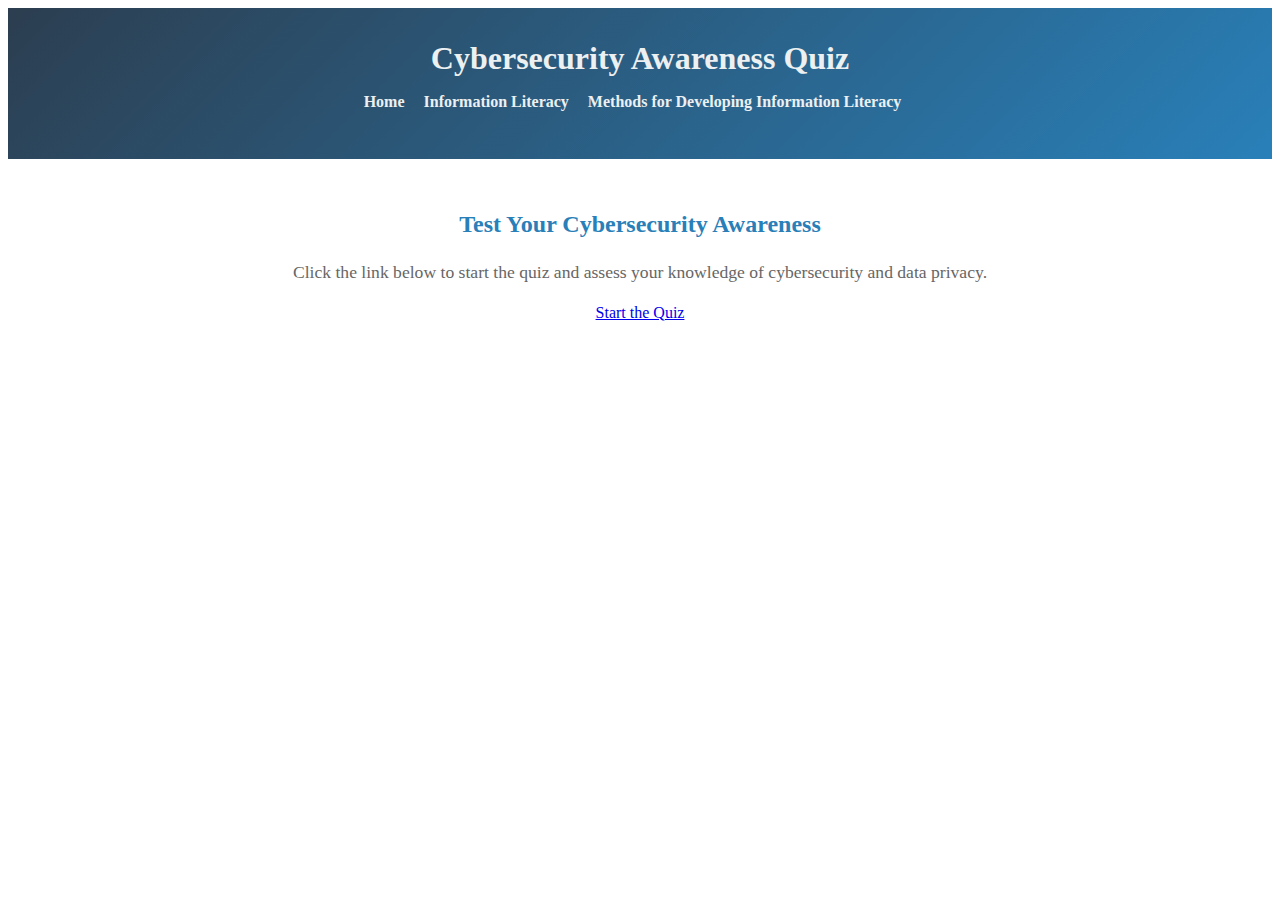
==== cybersecurity_quiz.html @ e93dca80 "Add files via upload" ====
<!DOCTYPE html>
<html lang="en">
<head>
    <meta charset="UTF-8">
    <meta name="viewport" content="width=device-width, initial-scale=1.0">
    <title>Cybersecurity Awareness Quiz</title>
    <link rel="stylesheet" href="styles.css">
</head>
<body>
    <header>
        <h1>Cybersecurity Awareness Quiz</h1>
        <nav>
            <ul>
                <li><a href="index.html">Home</a></li>
                <li><a href="info_literacy.html">Information Literacy</a></li>
                <li><a href="methods.html">Methods for Developing Information Literacy</a></li>
            </ul>
        </nav>
    </header>
    <main>
        <h2>Test Your Cybersecurity Awareness</h2>
        <p>Click the link below to start the quiz and assess your knowledge of cybersecurity and data privacy.</p>
        <!-- 在此处添加自测链接 -->
        <a href="quiz_link_here.html" class="quiz-link">Start the Quiz</a>
    </main>
</body>
</html>
---- styles.css ----
b/* 全局样式 */
body {
    font-family: Arial, sans-serif;
    margin: 0;
    padding: 0;
    background-color: #f0f4f8;
    color: #333;
}

/* 页眉样式 */
header {
    background: linear-gradient(135deg, #2c3e50, #2980b9);
    color: #ffffff;
    padding: 2em 1em;
    text-align: center;
}

h1 {
    margin: 0;
    font-size: 2em;
    color: #ecf0f1;
}

.subtitle {
    margin-top: 0.5em;
    font-style: italic;
    color: #bdc3c7;
}

/* 导航样式 */
nav ul {
    list-style-type: none;
    padding: 0;
}

nav ul li {
    display: inline;
    margin-right: 15px;
}

nav ul li a {
    color: #ecf0f1;
    text-decoration: none;
    font-weight: bold;
}

nav ul li a:hover {
    color: #3498db;
    text-decoration: underline;
}

/* 主内容区域样式 */
main {
    padding: 2em;
    text-align: center;
}

h2 {
    color: #2980b9;
}

p {
    color: #666;
    line-height: 1.6;
    font-size: 1.1em;
}

/* 增加一些小的动画效果 */
a {
    transition: color 0.3s;
}

a:hover {
    color: #1abc9c;
}
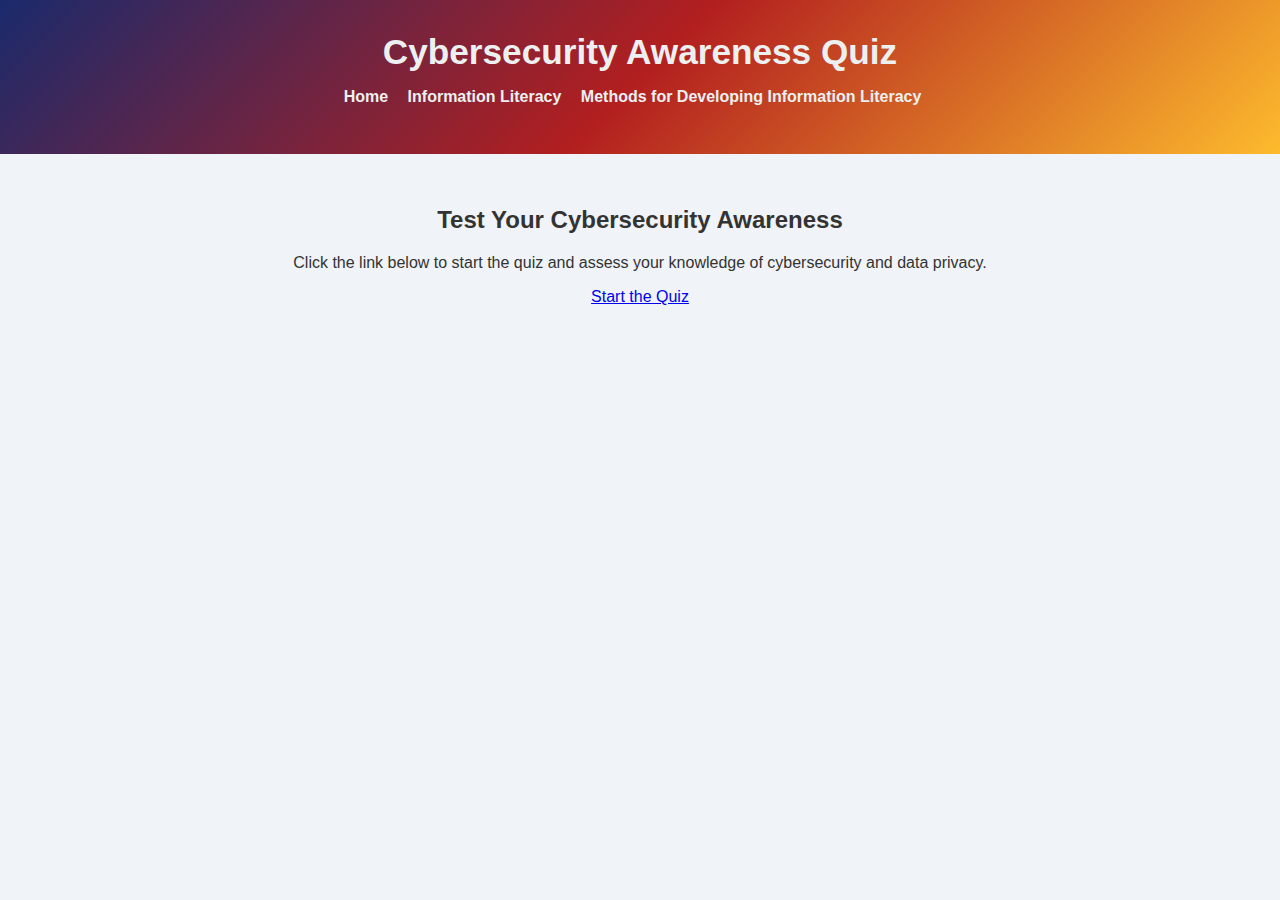
==== commit 42b2b025: "Update cybersecurity_quiz.html" ====
--- a/cybersecurity_quiz.html
+++ b/cybersecurity_quiz.html
@@ -1,11 +1,19 @@
+<!DOCTYPE html>
+<html lang="en">
 <!DOCTYPE html>
 <html lang="en">
 <head>
     <meta charset="UTF-8">
     <meta name="viewport" content="width=device-width, initial-scale=1.0">
-    <title>Cybersecurity Awareness Quiz</title>
+    <title>Page Title</title>
+    <!-- 引用 styles.css 文件 -->
     <link rel="stylesheet" href="styles.css">
 </head>
+<body>
+    <!-- 页面内容 -->
+</body>
+</html>
+
 <body>
     <header>
         <h1>Cybersecurity Awareness Quiz</h1>
--- a/styles.css
+++ b/styles.css
@@ -1,4 +1,4 @@
-b/* 全局样式 */
+/* 全局样式 */
 body {
     font-family: Arial, sans-serif;
     margin: 0;
@@ -9,15 +9,20 @@
 
 /* 页眉样式 */
 header {
-    background: linear-gradient(135deg, #2c3e50, #2980b9);
+    background: linear-gradient(135deg, #1a2a6c, #b21f1f, #fdbb2d);
     color: #ffffff;
     padding: 2em 1em;
     text-align: center;
 }
 
+.header-content {
+    max-width: 800px;
+    margin: auto;
+}
+
 h1 {
     margin: 0;
-    font-size: 2em;
+    font-size: 2.2em;
     color: #ecf0f1;
 }
 
@@ -31,6 +36,7 @@
 nav ul {
     list-style-type: none;
     padding: 0;
+    margin-top: 1em;
 }
 
 nav ul li {
@@ -49,27 +55,86 @@
     text-decoration: underline;
 }
 
-/* 主内容区域样式 */
+/* 主内容区样式 */
 main {
     padding: 2em;
+    max-width: 1000px;
+    margin: auto;
     text-align: center;
 }
 
-h2 {
-    color: #2980b9;
+/* 介绍部分样式 */
+.introduction {
+    margin-bottom: 2em;
 }
 
-p {
+.introduction h2 {
+    color: #2980b9;
+    font-size: 1.8em;
+}
+
+.introduction p {
     color: #666;
     line-height: 1.6;
     font-size: 1.1em;
 }
 
-/* 增加一些小的动画效果 */
-a {
-    transition: color 0.3s;
+/* 特点卡片样式 */
+.features {
+    display: flex;
+    flex-wrap: wrap;
+    justify-content: center;
+    gap: 20px;
 }
 
-a:hover {
-    color: #1abc9c;
+.feature-card {
+    background-color: #ffffff;
+    box-shadow: 0 4px 8px rgba(0, 0, 0, 0.2);
+    padding: 1.5em;
+    border-radius: 8px;
+    width: 100%;
+    max-width: 300px;
+    text-align: left;
+    color: #333;
+    transition: transform 0.2s;
 }
+
+.feature-card h3 {
+    color: #2c3e50;
+}
+
+.feature-card p {
+    color: #666;
+    font-size: 0.95em;
+    line-height: 1.5;
+}
+
+.feature-card:hover {
+    transform: translateY(-5px);
+}
+
+.button {
+    display: inline-block;
+    margin-top: 1em;
+    padding: 0.5em 1em;
+    background-color: #3498db;
+    color: #ffffff;
+    text-decoration: none;
+    border-radius: 5px;
+    font-weight: bold;
+    transition: background-color 0.3s;
+}
+
+.button:hover {
+    background-color: #2980b9;
+}
+
+/* 页脚样式 */
+footer {
+    background-color: #2c3e50;
+    color: #ecf0f1;
+    text-align: center;
+    padding: 1em;
+    font-size: 0.9em;
+    margin-top: 2em;
+}
